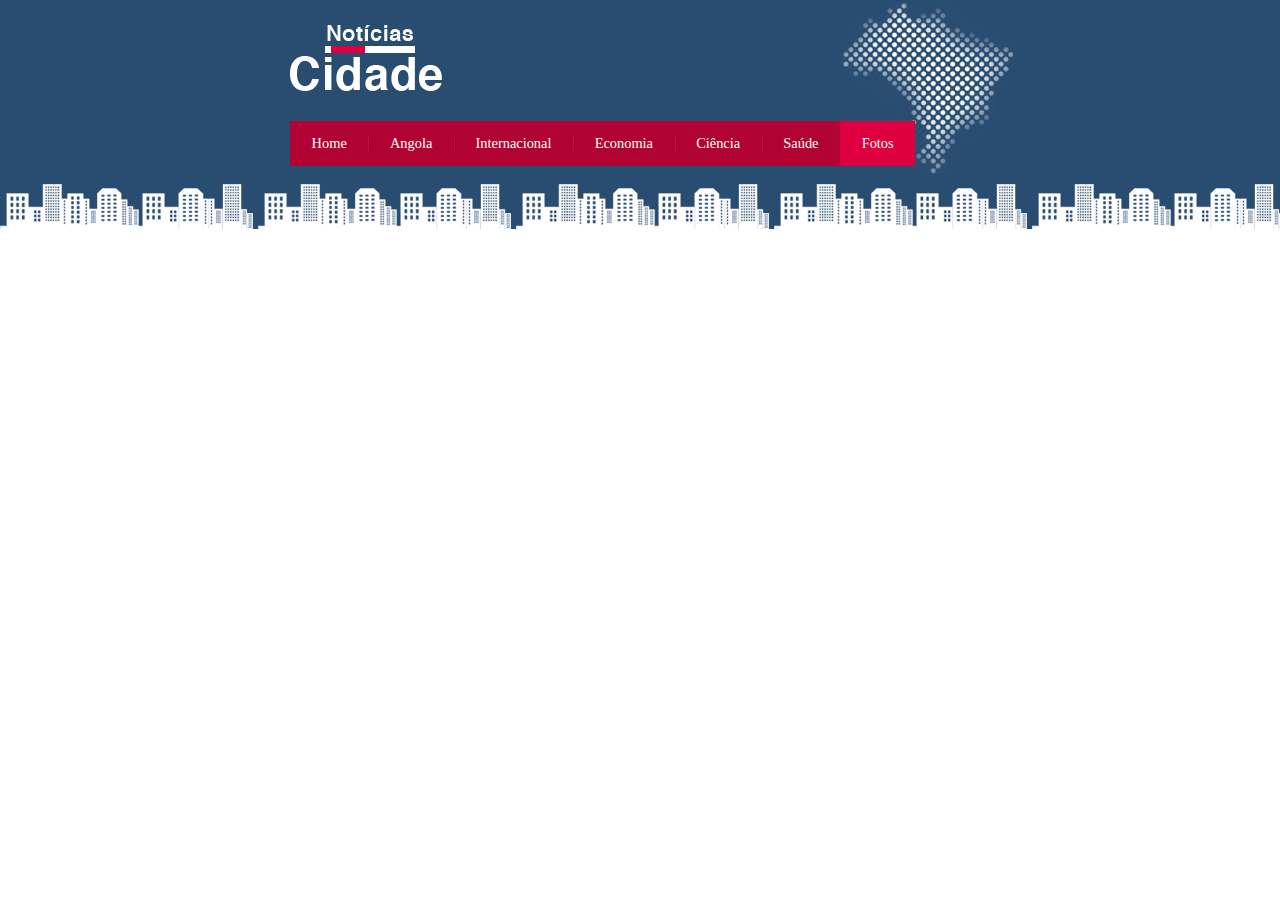
==== fotos.html @ f2d598bd "Home & image" ====
<!DOCTYPE html>
<html lang="pt">
<head>
    <meta charset="UTF-8">
    <meta name="viewport" content="width=device-width, initial-scale=1.0">
    <title> Angola</title>
    <link rel="stylesheet" href="./css/style.css">
</head>
<body>
    <div id="container">
        
        <div id="topo">
           <h1 class="logo">Noticias Cidade</h1>
           <ul id="navegacao">
               <li><a href="home.html" class="primeiro">Home</a></li>
               <li><a href="angola.html" >Angola</a></li>
               <li><a href="internacional.html">Internacional</a></li>
               <li><a href="economia.html">Economia</a></li>
               <li><a href="ciencia.html">Ciência</a></li>
               <li><a href="saude.html">Saúde</a></li>
               <li><a href="fotos.html" class="select">Fotos</a></li>
           </ul>
        </div>
    </div>
</body>
</html>
---- css/style.css ----
/* Estrutura do site  */
 * {
     margin : 0;
     padding: 0;
 }
 body{
     font-family: 'Times New Roman', Times, serif;
     background: #fff url('../img/fundo.png') repeat-x;
 }
 #container {
     width: 750px;
     margin : 0 auto;
}

#topo {
    height: 250px;
    background: url(../img/detalhe-topo.png) no-repeat right top;
    padding: 25px;
}
.logo {
    width: 152px;
    height: 66px;
    background: url('../img/logo.png') no-repeat center;
    text-indent: -30000px;
}
/*Barra de navegção */
ul{
    padding: 0;
    margin: 0;
    list-style: none;
    
}
#topo ul{
    margin-top: 30px;
    background: #b10333;
    float: left;
}
#topo ul li {
    float: left;
}
#topo ul a {
    font-size: 0.9em;
    display: block;
    padding: 0.5em 1.5em;
    line-height: 2.1em;
    text-decoration: none;
    color: #fff;
    background: url('../img/divisor.png') no-repeat left center;
}
#topo ul a.primeiro {
    background: none;
}
#topo ul a:hover {
    color: #69001d ;
}

/*MArcar navegação */
#topo ul a.select {
    color:#fff;
    background: #de003e;
    cursor: text;
}
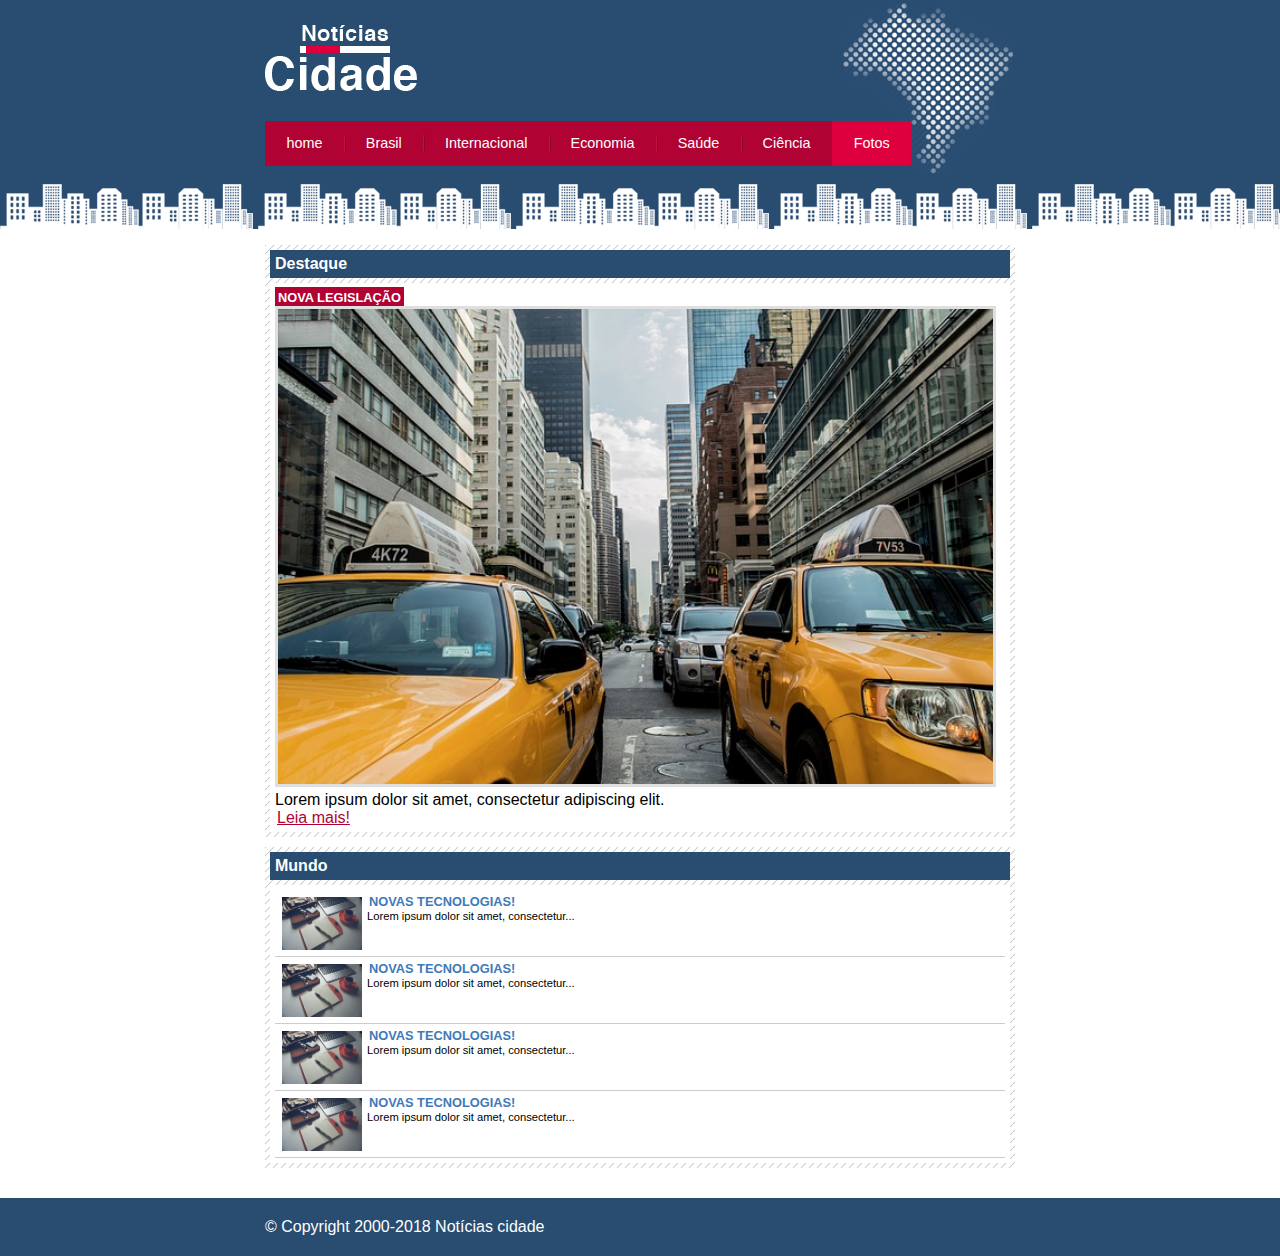
==== commit 09d3c89a: "Finalizado" ====
--- a/fotos.html
+++ b/fotos.html
@@ -1,26 +1,116 @@
 <!DOCTYPE html>
-<html lang="pt">
-<head>
-    <meta charset="UTF-8">
-    <meta name="viewport" content="width=device-width, initial-scale=1.0">
-    <title> Angola</title>
-    <link rel="stylesheet" href="./css/style.css">
-</head>
-<body>
-    <div id="container">
-        
-        <div id="topo">
-           <h1 class="logo">Noticias Cidade</h1>
-           <ul id="navegacao">
-               <li><a href="home.html" class="primeiro">Home</a></li>
-               <li><a href="angola.html" >Angola</a></li>
-               <li><a href="internacional.html">Internacional</a></li>
-               <li><a href="economia.html">Economia</a></li>
-               <li><a href="ciencia.html">Ciência</a></li>
-               <li><a href="saude.html">Saúde</a></li>
-               <li><a href="fotos.html" class="select">Fotos</a></li>
-           </ul>
-        </div>
-    </div>
-</body>
+<html>
+	<head>
+		<title>Notícias cidade - Seu site de notícias</title>
+		<meta charset="utf-8">
+
+		<!-- Estilo customizado -->
+		<link rel="stylesheet" type="text/css" href="css/estilo.css">
+
+	</head>
+
+	<body id="uma-coluna" class="fotos">
+
+		<!-- Início container -->
+		<div id="container">
+
+			<!-- Início topo -->
+			<div id="topo">
+				<h1 class="logo">Notícias cidade</h1>
+				<ul id="navegacao">
+					<li class="primeiro">
+						<a id="home" href="index.html">home</a>
+					</li>
+					<li>
+						<a id="brasil" href="brasil.html">Brasil</a>
+					</li>
+					<li>
+						<a id="internacional" href="internacional.html">Internacional</a>
+					</li>
+					<li>
+						<a id="economia" href="economia.html">Economia</a>
+					</li>
+					<li>
+						<a id="saude" href="saude.html">Saúde</a>
+					</li>
+					<li>
+						<a id="ciencia" href="ciencia.html">Ciência</a>
+					</li>
+					<li>
+						<a id="fotos" href="fotos.html">Fotos</a>
+					</li>
+				</ul>
+			</div><!-- fim /topo -->
+
+			<!-- Início conteudo -->
+			<div id="conteudo">
+
+				<div id="primario">
+					
+					<div class="caixa destaque">
+						<h2>Destaque</h2>
+						<div class="caixa-conteudo">
+
+							<h3>Nova legislação</h3>
+							<img class="imagem-principal" src="imagens/taxi.jpg" width="100%">
+							<p>
+								Lorem ipsum dolor sit amet, consectetur adipiscing elit.
+							</p>
+							<a href="">Leia mais!</a>
+
+						</div>
+					</div>
+
+					<div class="caixa">
+						<h2>Mundo</h2>
+						<div class="caixa-conteudo">
+
+							<ul id="lista-noticias">
+								<li>
+									<a href="">
+										<img src="imagens/tecnologia.jpg" width="80">
+										<h3>Novas tecnologias!</h3>
+										<p>Lorem ipsum dolor sit amet, consectetur...</p>
+									</a>
+								</li>
+								<li>
+									<a href="">
+										<img src="imagens/tecnologia.jpg" width="80">
+										<h3>Novas tecnologias!</h3>
+										<p>Lorem ipsum dolor sit amet, consectetur...</p>
+									</a>
+								</li>
+								<li>
+									<a href="">
+										<img src="imagens/tecnologia.jpg" width="80">
+										<h3>Novas tecnologias!</h3>
+										<p>Lorem ipsum dolor sit amet, consectetur...</p>
+									</a>
+								</li>
+								<li>
+									<a href="">
+										<img src="imagens/tecnologia.jpg" width="80">
+										<h3>Novas tecnologias!</h3>
+										<p>Lorem ipsum dolor sit amet, consectetur...</p>
+									</a>
+								</li>
+							</ul>
+
+						</div>
+					</div>
+
+				</div>
+				
+			</div><!-- fim /conteudo -->
+
+		</div><!-- fim /container -->
+
+		<div id="container-rodape" style="clear: both;">
+			<div id="rodape">
+				&copy; Copyright 2000-2018 Notícias cidade
+			</div>
+		</div>
+
+	</body>
+
 </html>--- a/css/estilo.css
+++ b/css/estilo.css
@@ -0,0 +1,270 @@
+/* Estrutura do site  */
+@font-face{
+    font-family: 'Titulo';
+    src: url('../roboto/Roboto-Regular.woff2');
+} 
+* {
+     margin : 0;
+     padding: 0;
+ }
+ /* Estrutura do site
+*/
+* {
+	margin:0;
+	padding:0;
+}
+
+body{
+	font-family: "Trebuchet MS", Helvetica, sans-serif;
+	background: #fff url(../imagens/fundo.png) repeat-x;
+}
+
+#container {
+	width: 750px;
+	margin: 0 auto;
+}
+
+#topo {
+	height: 150px;
+	background: url(../imagens/detalhe-topo.png) no-repeat right top;
+	padding-top: 25px;
+	/*border: 1px solid red;*/
+}
+
+.logo {
+	width: 152px;
+	height: 66px;
+	background: url(../imagens/logo.png) no-repeat center;
+	text-indent: -3000px;
+}
+
+/* Barra de navegação
+*/
+a:link, a:visited {
+	color: #b10333;
+	padding: 2px;
+}
+
+a:hover {
+	color: #e50040;
+}
+
+ul {
+	margin: 0;
+	padding: 0;
+	list-style: none;
+}
+
+#topo ul {
+	margin-top: 30px;
+	background: #b10333;
+	float: left;
+}
+
+#topo ul li {
+	float: left;
+}
+
+#topo ul a {
+	font-size: 0.9em;
+	display: block;
+	padding: 0.5em 1.5em;
+	line-height: 2.1em;
+	text-decoration: none;
+	color: #fff;
+	background: url(../imagens/divisor.png) no-repeat left center;
+}
+
+#topo ul .primeiro a {
+	background: none;
+}
+
+#topo ul a:hover {
+	color: #69001d;
+}
+
+body.home #navegacao a#home,
+body.brasil #navegacao a#brasil, 
+body.internacional #navegacao a#internacional,
+body.fotos #navegacao a#fotos 
+{
+	color: #fff;
+	background: #de003e;
+	cursor: text;
+}
+
+/* Configura layout de três colunas */
+#conteudo {
+	margin-top: 60px;
+	background: #f5f5f5;
+}
+
+#lateral {
+	width: 180px;
+	float: left;
+	margin: 0 0 20px -750px;
+}
+
+#primario {
+	width: 270px;
+	float: left;
+	margin: 0 0 20px 195px ;
+}
+
+#duas-colunas #primario {
+	width: 555px;
+}
+
+#uma-coluna #primario {
+	width: 750px;
+	margin: 0 0 20px 0;
+}
+
+#secundario {
+	width: 270px;
+	float: left;
+	margin: 0 0 20px 15px;
+}
+
+/*Caixa*/
+.caixa {
+	margin: 10px 0;
+	padding: 5px;
+	background: #f3f3f3 url(../imagens/fundo-caixa.png);
+}
+
+h2 {
+	font-size: 1em;
+	background: #294c71;
+	color: #fff;
+	padding: 5px;
+}
+
+.caixa-conteudo {
+	background: #fff;
+	padding: 5px;
+	margin-top: 5px;
+}
+
+/* Formatar menus laterais
+*/
+#lateral ul a {
+	font-size: 0.9em;
+	padding: 3px;
+	display: block;
+	line-height: 30px;
+	color: #000;
+	text-decoration: none;
+	border-bottom: 1px solid #f3f3f3;
+}
+
+#lateral ul a:hover {
+	background: #f9f9f9 url(../imagens/marcador.png) no-repeat left center;
+	padding-left: 20px;
+	color: #a1a1a1;
+}
+
+/* Formatando formulários
+*/
+label {
+	display: block; 
+	cursor: pointer;
+}
+
+input {
+	padding: 5px;
+	width: 125px;
+	font-size: 0.9em;
+	background-color: #fff;
+}
+
+input.submit {
+	width: 80px;
+	color: #fff;
+	background-color: #b10333;
+	border: 2px solid #870529;
+}
+
+/*Formatando imagens*/
+img.imagem-principal {
+	width: 98%;
+	border: 3px solid #dfdfdf;
+}
+
+/* Formatando cabeçalhos */
+h3 {
+	text-transform: uppercase;
+	display: inline;
+	font-size: 0.8em;
+	padding: 3px;
+}
+
+.destaque h3 {
+	background: #b10333;
+	color: #fff;
+}
+
+.entrevista h3 {
+	background: #de003e;
+}
+
+/*Formatando lista de notícias*/
+#lista-noticias li {
+	padding: 2px;
+	border-bottom: 1px solid #ccc; 
+	height: 62px;
+}
+
+#lista-noticias li a img {
+	float: left;
+	margin: 5px;
+}
+
+#lista-noticias li a {
+	text-decoration: none;
+}
+
+#lista-noticias li a h3 {
+	font-size: 0.8em;
+	padding: 0;
+	color: #3e7ab9;
+}
+
+#lista-noticias li a p {
+	font-size: 0.7em;
+	color: #000;
+}
+
+#lista-noticias li:hover {
+	background: #eee;
+	cursor: pointer;
+}
+
+
+/*Rodape*/
+#container-rodape {
+	background: #294c71;
+	padding: 20px;
+}
+
+#rodape {
+	width: 750px;
+	margin: 0 auto;
+	color: #fff;
+}
+
+
+
+
+
+
+
+
+
+
+
+
+
+
+
+
